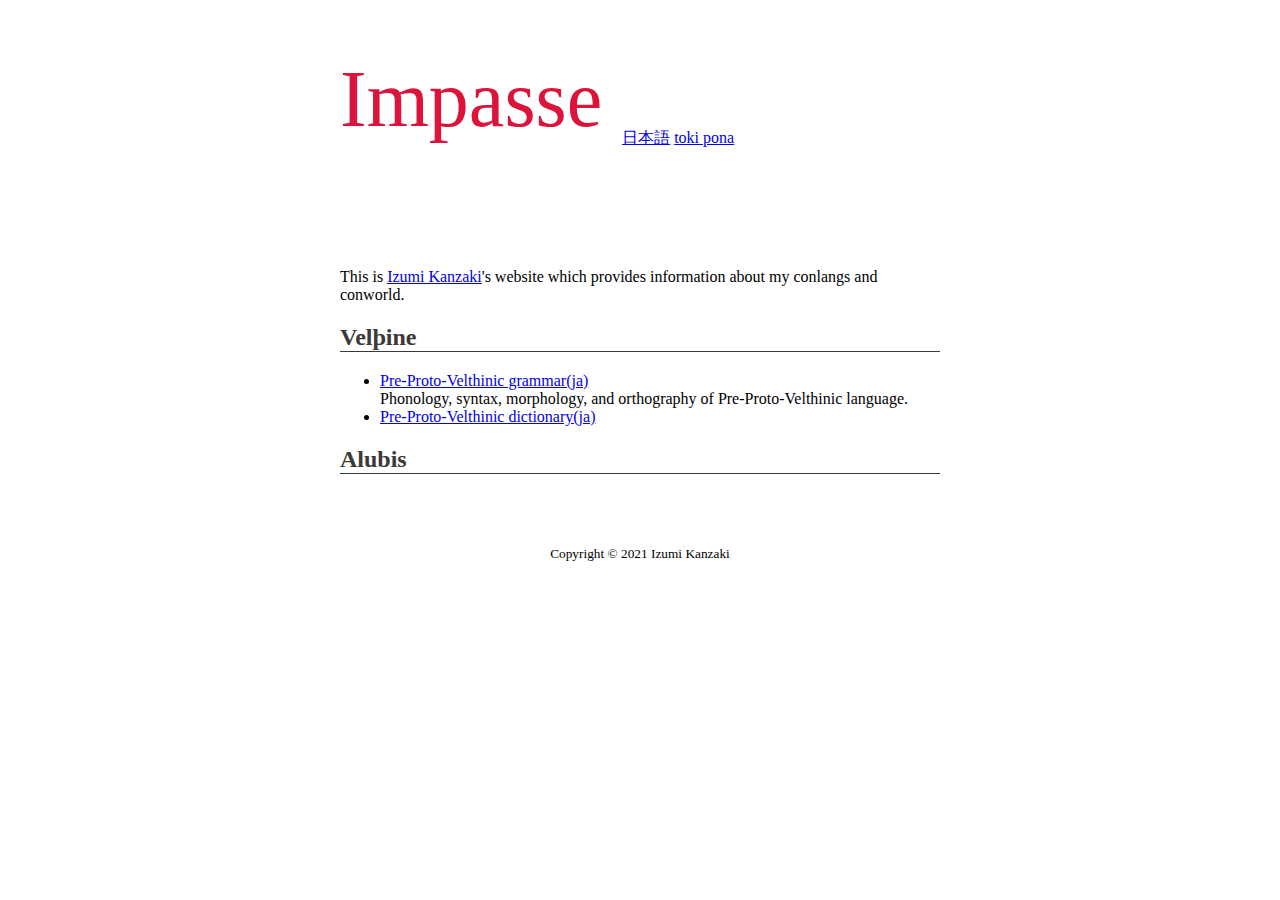
==== index_English.html @ 40d7e4b2 "Create index_English.html" ====
<!DOCTYPE html>
<html lang="en">
  <head>
    <meta charset="UTF-8">
    <meta name="viewport" content="width=device-width, user-scalable=yes, initial-scale=1.0">
    <link rel="stylesheet", href="stylesheet.css">
    <link rel="stylesheet", href="stylesheet_index.css">
    <title>
    Impasse
    </title>
  </head>
<body>
  <header class="header">
    <h1>Impasse
    <sup class="language">
      <a href="https://izumi442.github.io">日本語</a>
      <a href="https://izumi442.github.io/index_TokiPona.html">toki pona</a>
    </sup>
    </h1>
  </header>
  <main class="content">
    <p>This is <a href="https://twitter.com/izumi_k777">Izumi Kanzaki</a>'s website which provides information about my conlangs and conworld.</p>
    <h2>Velþine</h2>
    <ul>
      <li><a href="Pre_Proto_V_Grammar.html">Pre-Proto-Velthinic grammar(ja)</a><br>Phonology, syntax, morphology, and orthography of Pre-Proto-Velthinic language.
      </li>
      <li><a href="https://zpdic.ziphil.com/dictionary/218">Pre-Proto-Velthinic dictionary(ja)</a>
      </li>
    </ul>
    <h2>Alubis</h2>
  </main>
  <footer class="footer">
    <div class="copyright">
      <small>Copyright © 2021 Izumi Kanzaki</small>
    </div>
  </footer>
</body>
</html>
---- stylesheet.css ----
@charset "UTF-8";
h1{
  color: crimson;
  font-family: "Century Oldstyle", serif;
  font-size: 2rem;
  font-weight: lighter;
  max-width: 600px;
}
h2{
  color: #3d3937;
  font-family: "游明朝", serif;
  border-bottom: 1px solid;
}
.header{
  max-width: 600px;
  margin: auto;
}
.language{
  vertical-align: sub;
  font-size: 1rem;
}
.content{
  padding: 50px;
  margin: auto;
  max-width: 600px;
  font-family: "游明朝", serif;
}
.footer{
  font-family: "游明朝", serif;
  margin: auto;
  max-width: 600px;
}
.copyright{
  text-align: center;
}
---- stylesheet_index.css ----
@charset "UTF-8";
h1{
  font-size: 5rem;
  font-color: crimson;
  font-family: "Century Oldstyle", serif;
  font-style: lighter;
  max-width: 600px;
}
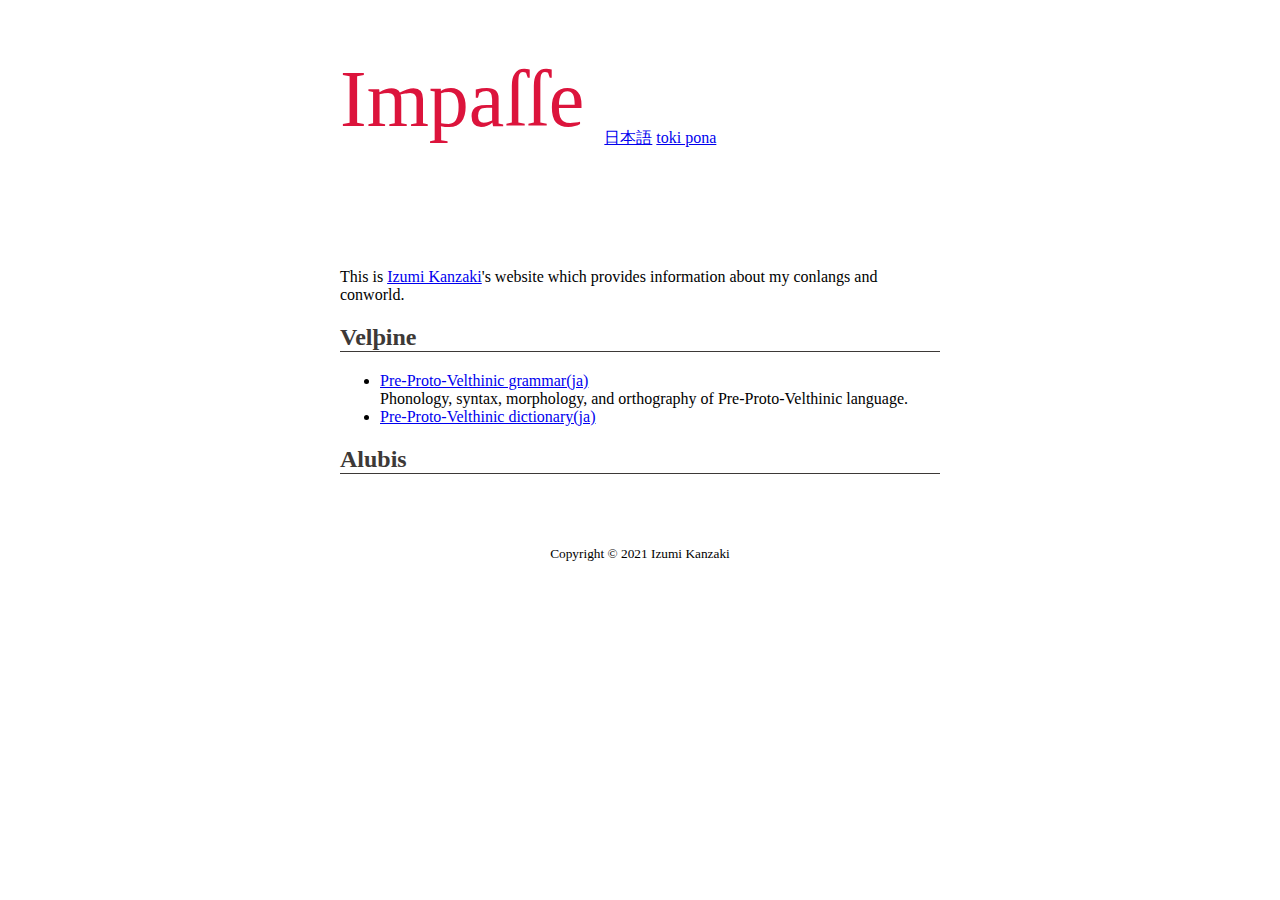
==== commit 92c81375: "Update index_English.html" ====
--- a/index_English.html
+++ b/index_English.html
@@ -2,7 +2,7 @@
 <html lang="en">
   <head>
     <meta charset="UTF-8">
-    <meta name="viewport" content="width=device-width, user-scalable=yes, initial-scale=1.0">
+    <meta name="viewport" content="width=device-width, user-scalable=yes, initial-scale=0.75">
     <link rel="stylesheet", href="stylesheet.css">
     <link rel="stylesheet", href="stylesheet_index.css">
     <title>
@@ -11,7 +11,7 @@
   </head>
 <body>
   <header class="header">
-    <h1>Impasse
+    <h1>Impaſſe
     <sup class="language">
       <a href="https://izumi442.github.io">日本語</a>
       <a href="https://izumi442.github.io/index_TokiPona.html">toki pona</a>
